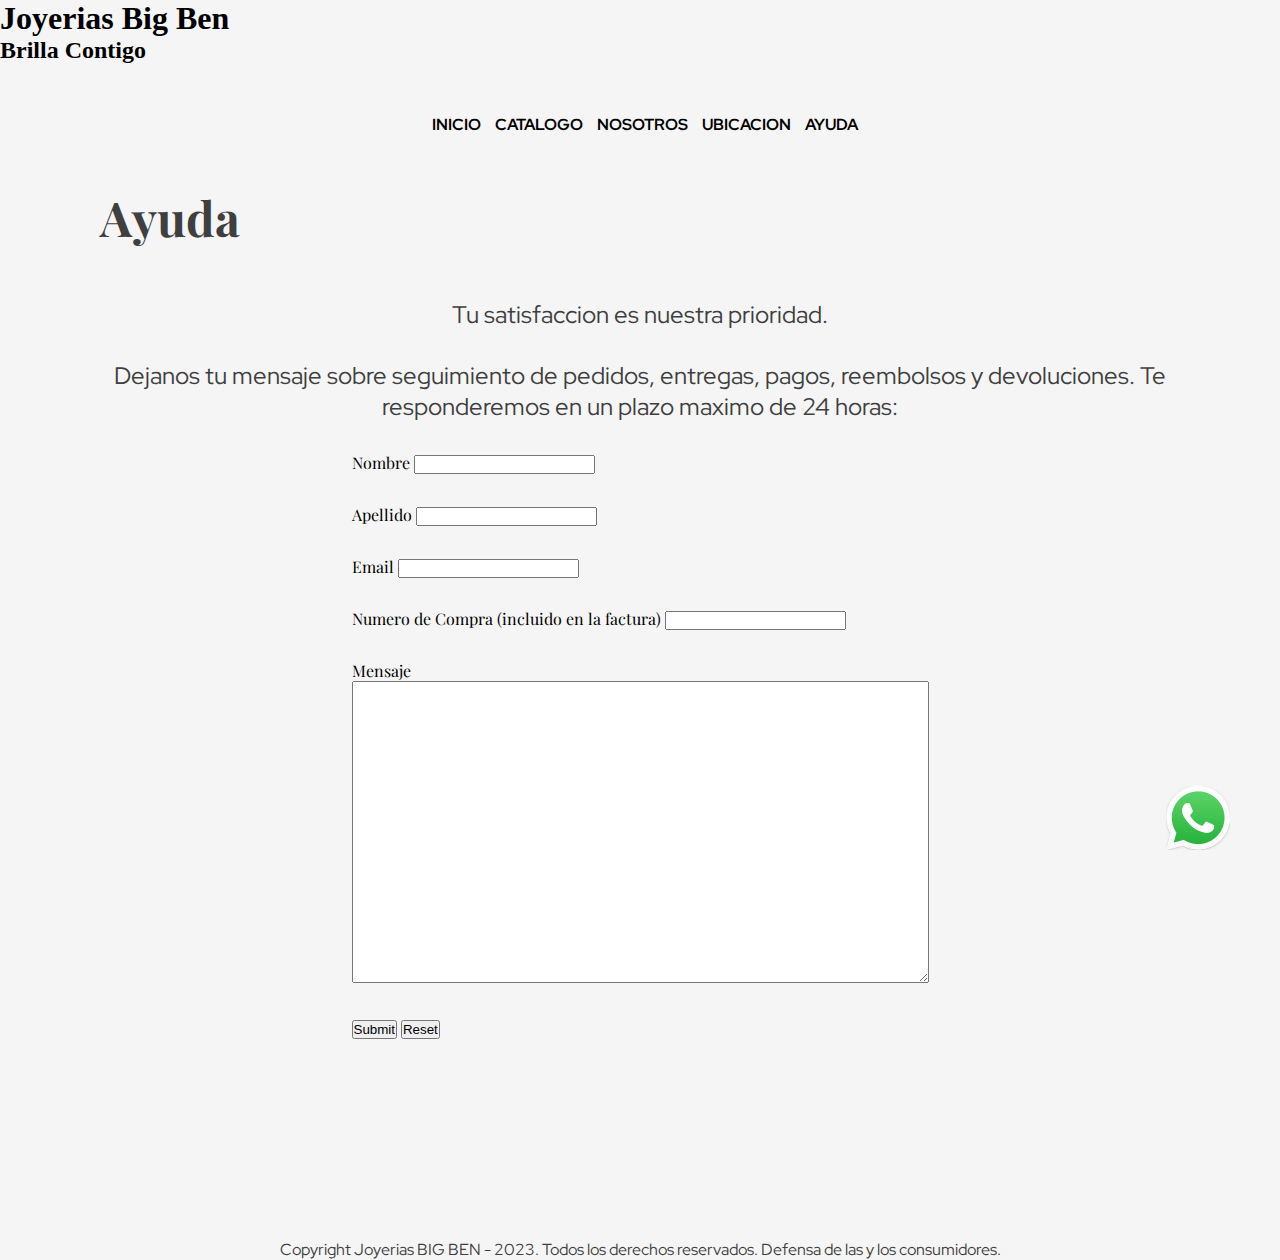
==== html/ayuda.html @ c4d8b32a "preentrega-1" ====
<!DOCTYPE html>
<html lang="en">

<head>
    <meta charset="UTF-8">
    <meta name="viewport" content="width=device-width, initial-scale=1.0">
    <title>Joyerias Big Ben</title>
    <link rel="stylesheet" href="../css/estilo.css">
    <link rel="shortcut icon" href="../resources/favicon.png" type="image/x-icon">
    <link rel="preconnect" href="https://fonts.googleapis.com">
    <link rel="preconnect" href="https://fonts.gstatic.com" crossorigin>
    <link
        href="https://fonts.googleapis.com/css2?family=Playfair+Display:wght@600&family=Red+Hat+Display:ital,wght@1,300&display=swap"
        rel="stylesheet">
</head>

<body>
    <main>
        <!----------------------------------------------------TITULO Y MENU----------------------------------------------------->
        <header>
            <h1>Joyerias Big Ben</h1>
            <h2>Brilla Contigo</h2>
            <nav class="navegador">
                <ul>
                    <li><a href="../index.html">Inicio</a></li>
                    <li><a href="catalogo.html">Catalogo</a></li>
                    <li><a href="nosotros.html">Nosotros</a></li>
                    <li><a href="ubicacion.html">Ubicacion</a></li>
                    <li><a href="ayuda.html">Ayuda</a></li>
                </ul>
            </nav>
        </header>
        <!-------------------------------------------------------CONTENIDO------------------------------------------------------->
        <h3>Ayuda</h3>
        <p class="descripcionAyuda">Tu satisfaccion es nuestra prioridad.</p>
        <p class="descripcionAyuda">Dejanos tu mensaje sobre seguimiento de pedidos, entregas, pagos, reembolsos y
            devoluciones.
            Te responderemos en un plazo maximo de 24 horas:</p>
        </div>
        <form class="form">
            <div class="formulario">
                <label for="nombre"> Nombre </label>
                <input type="text">
            </div>

            <div class="formulario">
                <label for=""> Apellido </label>
                <input type="text">
            </div>
            <div class="formulario">
                <label for=""> Email </label>
                <input type="email">
            </div>
            <div class="formulario">
                <label for="nombre"> Numero de Compra (incluido en la factura) </label>
                <input type="number">
            </div>
            <div class="formulario">
                <label for="mensaje"> Mensaje </label><br>
                <textarea name="" id="mensaje" cols="70" rows="20"></textarea>
            </div>
            <div class="formulario">

                <input type="submit">
                <input type="reset">
            </div>
        </form>
        <!----------------------------------------------- chat WhatsApp ----------------------------------------------->
<a href="https://web.whatsapp.com/" target="_blank">
    <img class="whatsapp" src="../resources/whatsapp.png" alt="chat whatsapp">
</a>
        <!---------------------------------------------------------FOOTER--------------------------------------------------------->
        <footer>
            <p class="footer">Copyright Joyerias BIG BEN - 2023. Todos los derechos reservados. Defensa de las y los
                consumidores.</p>
        </footer>
    </main>
</body>

</html>
---- css/estilo.css ----
* {
    margin: 0;
    padding: 0;

}

body {
    background-color: whitesmoke;
}

.whatsapp {
    position: fixed;
    right: 50px;
    bottom: 50px;
    size-adjust: 2rem;

}

.cajaPadre {
    width: auto;
    height: 31px;
    margin: auto;
    background-color: rgb(184, 184, 184);
    display: flex;
    justify-content: center;

}

.cajaHijo {
    height: 30px;
    width: 360px;
    flex-direction: row;
    align-self: stretch;

}

.cajaHijo p {
    display: inline;
    text-transform: uppercase;
    align-self: stretch;
}

.margin1 {
    width: 280px;
    margin-left: 18px;
}

/* *******************************************************************************************************/
/* *****************************************************CATALOGO******************************************/
.contenedorProductos {
    width: auto;
    display: grid;
    margin: auto;
    grid-template-columns: repeat(4, 1fr);
    gap: 15rem 2rem;
}

@media (min-width:300px) and (max-width:450px) {
    .contenedorProductos {
        grid-template-columns: repeat(1, 1fr);
    }
}

@media (min-width:451px) and (max-width:800px) {
    .contenedorProductos {
        grid-template-columns: repeat(3, 1fr);
    }
}

.producto {
    display: flex;
    flex-direction: column;
    justify-items: center;
}

.imgproducto {
    width: 256px;
    height: 256px;
    cursor: pointer;
    margin: auto;
}

.textoProducto {

    text-align: center;
}

.boton {
    width: 10rem;
    margin: auto;
    margin-top: 2rem;
    background-color: rgb(182, 182, 182);
    color: black;
    border-radius: 1rem;
    font-family: 'Red Hat Display', sans-serif;
    text-transform: uppercase;
}

.boton:hover {
    background-color: rgba(199, 255, 116, 0.76);
    cursor: pointer;
}

.divisor2 {
    margin: 15rem;
    border: none;

}

/* ***************************************************************************************************************** */
/* *****************************************************UBICACION************************************************* */
.map {
    margin-left: 350px;
}

.descripcionMap {
    text-align: center;
    font-size: 1.5rem;
}

/* ************************************************************************************************************** */
/* ***************************************************NOSOTROS*************************************************** */

.contenedorNosotros {
    width: auto;
    height: 600px;
    display: grid;
    grid-template-areas:
        "nosotros espacio empleo"
        "objetivo espacio form"
    ;
}

.nosotros {
    grid-area: nosotros;
}

.objetivo {
    grid-area: objetivo;
}

.empleo {
    grid-area: empleo;
}

.form {
    grid-area: form;
    justify-self: center;
}

.space {
    grid-area: espacio;
    width: 50px;
}

.social {
    text-align: center;
}

.redesSociales {
    display: flex;
    justify-content: center;
}

/* *************************************************************************************************************** */
/* *****************************************************AYUDA***************************************************** */

.descripcionAyuda {
    text-align: center;
    font-size: 1.5rem;
    margin: 30px;
}

.form {
    font-family: 'Playfair Display', serif;
}

.formulario {
    display: block;
    margin-bottom: 30px;
}

/* ************************************************************************************************************** */
/* ****************************************************INDEX**************************************************** */

.videoIndex {
    margin-left: 650px;
}

.padreInfo {
    display: grid;
    grid-template-columns: repeat(2, 1fr);
    justify-items: center;
    margin-bottom: 5rem;
}

.info {
    text-align: center;
}

.padreInfo2 {
    display: flex;
    flex-direction: column;

}

.textoInfo {
    text-align: center;
}

.contenedorProductosIndex {
    background-color: whitesmoke;
    width: auto;
    height: 800px;
    display: grid;
    grid-template-columns: 50% 50%;
    margin: auto;
    gap: 50px 50px;
    justify-items: center;
    align-items: center;

}

.divisor {
    width: auto;
    height: 1px;
    background-color: rgb(179, 179, 179);
    margin-bottom: 80px;
}

/* ****************************************************************************************************************** */
/* ***********************************************DISEÑO DE TEXTO Y MENU********************************************** */
.padreTitulo {
    display: grid;
    grid-template-rows: repeat(2, 1fr);
    margin: auto;
    width: auto;
}

.cajaTitulo {
    display: flex;
    flex-direction: column;
    justify-items: center;
    align-items: center;
    text-align: center;
}

.titulo {
    font-family: 'Playfair Display', serif;
    font-size: 5rem;
    text-align: center;
    color: rgb(63, 63, 63);
    margin: auto;

}

.subTitulo {
    font-family: 'Red Hat Display', sans-serif;
    font-size: 1.5rem;
    text-align: center;
    color: rgb(63, 63, 63);
    margin: auto;

}

/* ****************************************************************************REPARAR**************************************************************************** */
@media (min-width:300px) and (max-width:450px) {
    .titulo {
        font-size: 2.5rem;
    }

    .subTitulo {
        font-size: 1rem;
    }
}

@media (width:451px) and (max-width:800px) {
    .titulo {
        font-size: 5rem;
        justify-self: center;
    }

    .subTitulo {
        font-size: 2rem;

    }
}

h3 {
    font-family: 'Playfair Display', serif;
    font-size: 3rem;
    text-align: left;
    color: rgb(63, 63, 63);
    margin: 50px 100px;
}

h5 {
    font-family: 'Red Hat Display', sans-serif;
    font-size: 1.5rem;
    text-align: left;
    color: rgb(63, 63, 63);
    margin-left: 20px;
    margin-bottom: 40px;
}

p {
    font-family: 'Red Hat Display', sans-serif;
    font-size: 1.2rem;
    text-align: left;
    color: rgb(63, 63, 63);
}

.navegador {
    display: flex;
    flex-direction: row;
    justify-content: center;
    align-items: center;
    margin: 50px 0;
}

.navegador ul {
    padding: 0%;
}

li {
    list-style: none;
    text-transform: uppercase;
    font-weight: bold;
    display: inline-block;
    margin-left: 10px;
    font-family: 'Red Hat Display', sans-serif;
}

a {
    text-decoration: none;
    color: black;
}

h4 {
    font-family: 'Playfair Display', serif;
    font-size: 3rem;
    text-align: left;
    color: rgb(63, 63, 63);
    text-align: center;
}

.shines {
    font-family: 'Playfair Display', serif;
    font-size: 5rem;
    text-align: center;
    color: rgb(63, 63, 63);
    margin: 2px auto;
}

.footer {
    text-align: center;
    font-size: 1rem;
    margin-top: 200px;
}

.redes {
    margin-left: 30px;
}
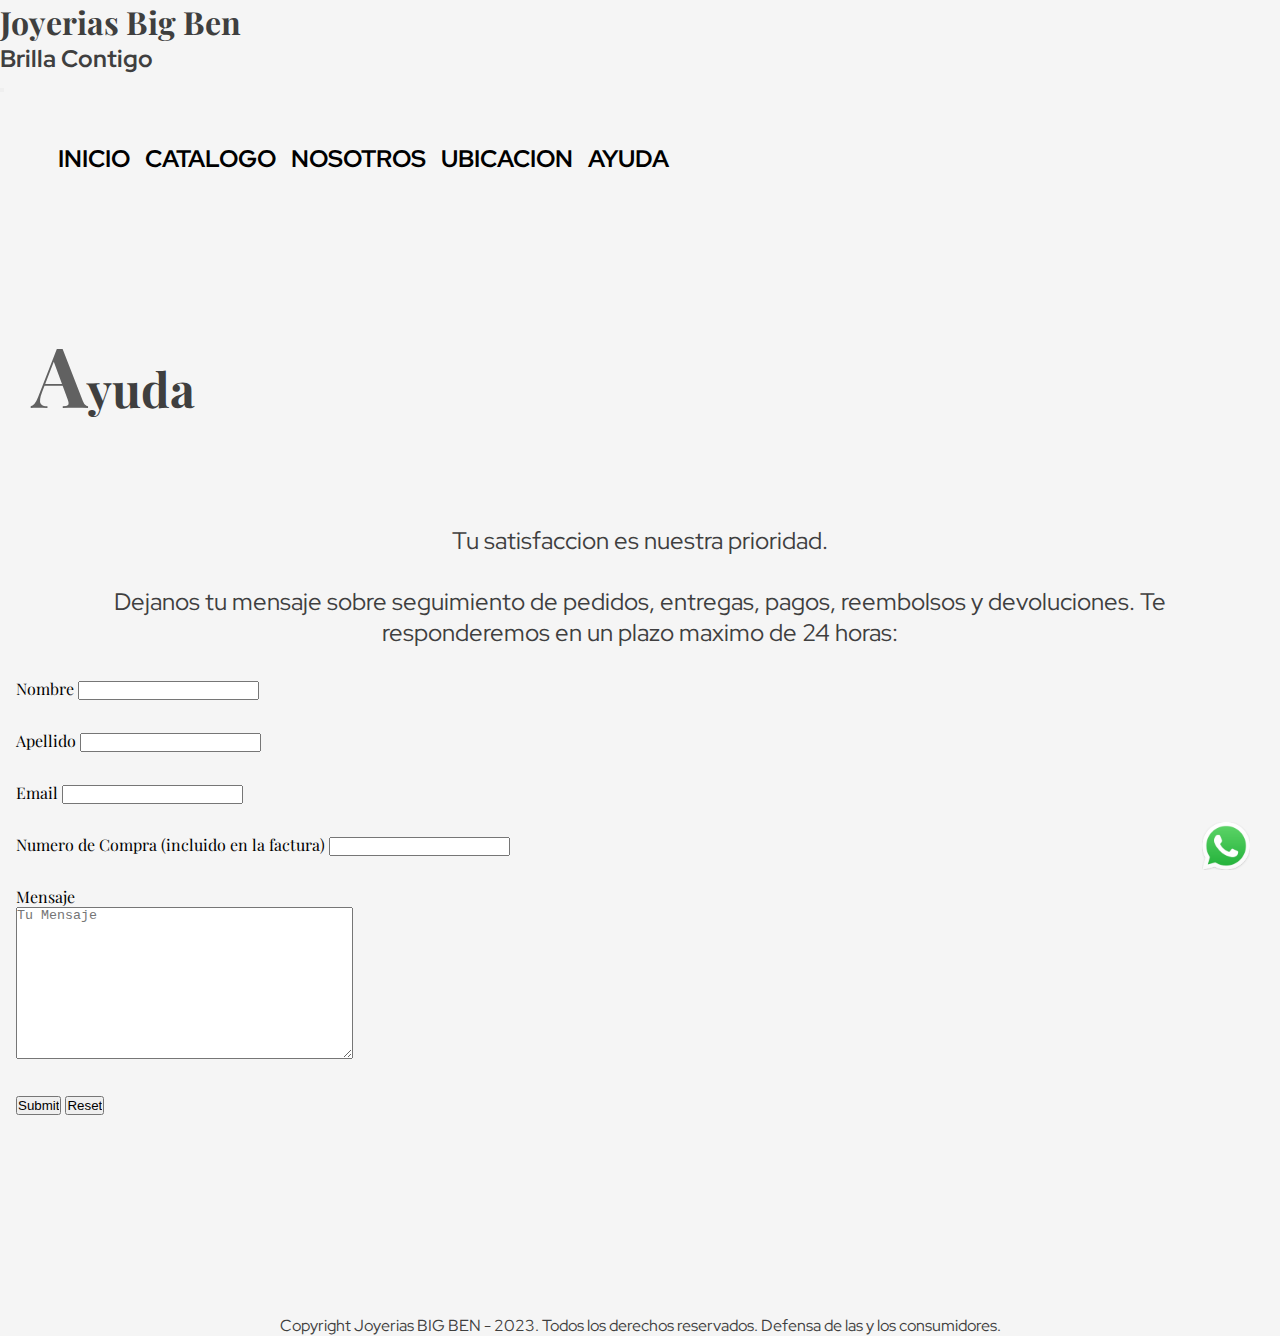
==== commit f0b41a86: "cambios responsive y diseño de textos" ====
--- a/html/ayuda.html
+++ b/html/ayuda.html
@@ -2,79 +2,106 @@
 <html lang="en">
 
 <head>
-    <meta charset="UTF-8">
-    <meta name="viewport" content="width=device-width, initial-scale=1.0">
-    <title>Joyerias Big Ben</title>
-    <link rel="stylesheet" href="../css/estilo.css">
-    <link rel="shortcut icon" href="../resources/favicon.png" type="image/x-icon">
-    <link rel="preconnect" href="https://fonts.googleapis.com">
-    <link rel="preconnect" href="https://fonts.gstatic.com" crossorigin>
-    <link
-        href="https://fonts.googleapis.com/css2?family=Playfair+Display:wght@600&family=Red+Hat+Display:ital,wght@1,300&display=swap"
-        rel="stylesheet">
+  <meta charset="UTF-8">
+  <meta name="viewport" content="width=device-width, initial-scale=1.0">
+  <title>Joyerias Big Ben</title>
+  <link href="https://cdn.jsdelivr.net/npm/bootstrap@5.3.1/dist/css/bootstrap.min.css" rel="stylesheet"
+    integrity="sha384-4bw+/aepP/YC94hEpVNVgiZdgIC5+VKNBQNGCHeKRQN+PtmoHDEXuppvnDJzQIu9" crossorigin="anonymous">
+  <link rel="stylesheet" href="../css/estilo.css">
+  <link rel="shortcut icon" href="../resources/favicon.png" type="image/x-icon">
+  <link rel="preconnect" href="https://fonts.googleapis.com">
+  <link rel="preconnect" href="https://fonts.gstatic.com" crossorigin>
+  <link
+    href="https://fonts.googleapis.com/css2?family=Playfair+Display:wght@600&family=Red+Hat+Display:ital,wght@1,300&display=swap"
+    rel="stylesheet">
 </head>
 
 <body>
-    <main>
-        <!----------------------------------------------------TITULO Y MENU----------------------------------------------------->
-        <header>
+  <main>
+    <!----------------------------------------------------TITULO Y MENU----------------------------------------------------->
+    <header>
+      <nav class="navbar navbar-expand-lg">
+        <div class="container-fluid">
+          <a class="navbar-brand" href="#">
             <h1>Joyerias Big Ben</h1>
             <h2>Brilla Contigo</h2>
-            <nav class="navegador">
-                <ul>
-                    <li><a href="../index.html">Inicio</a></li>
-                    <li><a href="catalogo.html">Catalogo</a></li>
-                    <li><a href="nosotros.html">Nosotros</a></li>
-                    <li><a href="ubicacion.html">Ubicacion</a></li>
-                    <li><a href="ayuda.html">Ayuda</a></li>
-                </ul>
-            </nav>
-        </header>
-        <!-------------------------------------------------------CONTENIDO------------------------------------------------------->
-        <h3>Ayuda</h3>
-        <p class="descripcionAyuda">Tu satisfaccion es nuestra prioridad.</p>
-        <p class="descripcionAyuda">Dejanos tu mensaje sobre seguimiento de pedidos, entregas, pagos, reembolsos y
-            devoluciones.
-            Te responderemos en un plazo maximo de 24 horas:</p>
+          </a>
+          <button class="navbar-toggler" type="button" data-bs-toggle="collapse" data-bs-target="#navbarNav"
+            aria-controls="navbarNav" aria-expanded="false" aria-label="Toggle navigation">
+            <span class="navbar-toggler-icon"></span>
+          </button>
+          <div class="collapse navbar-collapse" id="navbarNav">
+            <ul class="navbar-nav mx-auto navegador">
+              <li class="nav-item">
+                <a class="nav-link" aria-current="page" href="../index.html">Inicio</a>
+              </li>
+              <li class="nav-item">
+                <a class="nav-link" href="catalogo.html">Catalogo</a>
+              </li>
+              <li class="nav-item">
+                <a class="nav-link" href="nosotros.html">Nosotros</a>
+              </li>
+              <li class="nav-item">
+                <a class="nav-link" href="ubicacion.html">Ubicacion</a>
+              </li>
+              <li class="nav-item">
+                <a class="nav-link" href="ayuda.html">Ayuda</a>
+              </li>
+            </ul>
+          </div>
         </div>
-        <form class="form">
-            <div class="formulario">
-                <label for="nombre"> Nombre </label>
-                <input type="text">
-            </div>
+      </nav>
+    </header>
+    <aside class="divisor1"></aside>
+    <!-------------------------------------------------------CONTENIDO------------------------------------------------------->
+    <h3 class="secciones">Ayuda</h3>
+    <aside class="divisor1"></aside>
+    <p class="descripcionAyuda">Tu satisfaccion es nuestra prioridad.</p>
+    <p class="descripcionAyuda">Dejanos tu mensaje sobre seguimiento de pedidos, entregas, pagos, reembolsos y
+      devoluciones.
+      Te responderemos en un plazo maximo de 24 horas:</p>
+    </div>
+    <form class="form">
+      <div class="formulario">
+        <label for="nombre"> Nombre </label>
+        <input type="text">
+      </div>
 
-            <div class="formulario">
-                <label for=""> Apellido </label>
-                <input type="text">
-            </div>
-            <div class="formulario">
-                <label for=""> Email </label>
-                <input type="email">
-            </div>
-            <div class="formulario">
-                <label for="nombre"> Numero de Compra (incluido en la factura) </label>
-                <input type="number">
-            </div>
-            <div class="formulario">
-                <label for="mensaje"> Mensaje </label><br>
-                <textarea name="" id="mensaje" cols="70" rows="20"></textarea>
-            </div>
-            <div class="formulario">
+      <div class="formulario">
+        <label for=""> Apellido </label>
+        <input type="text">
+      </div>
+      <div class="formulario">
+        <label for=""> Email </label>
+        <input type="email">
+      </div>
+      <div class="formulario">
+        <label for="nombre"> Numero de Compra (incluido en la factura) </label>
+        <input type="number">
+      </div>
+      <div class="formulario">
+        <label for="mensaje"> Mensaje </label><br>
+        <textarea class="textArea" placeholder="Tu Mensaje" id="mensaje" cols="40" rows="10"></textarea>
+      </div>
+      <div class="formulario">
 
-                <input type="submit">
-                <input type="reset">
-            </div>
-        </form>
-        <!----------------------------------------------- chat WhatsApp ----------------------------------------------->
-<a href="https://web.whatsapp.com/" target="_blank">
-    <img class="whatsapp" src="../resources/whatsapp.png" alt="chat whatsapp">
-</a>
-        <!---------------------------------------------------------FOOTER--------------------------------------------------------->
-        <footer>
-            <p class="footer">Copyright Joyerias BIG BEN - 2023. Todos los derechos reservados. Defensa de las y los
-                consumidores.</p>
-        </footer>
-    </main>
+        <input type="submit">
+        <input type="reset">
+      </div>
+    </form>
+    <!----------------------------------------------- chat WhatsApp ----------------------------------------------->
+    <a href="https://web.whatsapp.com/" target="_blank">
+      <img class="whatsapp" src="../resources/whatsapp.png" alt="chat whatsapp">
+    </a>
+    <!---------------------------------------------------------FOOTER--------------------------------------------------------->
+    <footer>
+      <p class="footer">Copyright Joyerias BIG BEN - 2023. Todos los derechos reservados. Defensa de las y los
+        consumidores.</p>
+    </footer>
+  </main>
+  <script src="https://cdn.jsdelivr.net/npm/bootstrap@5.3.1/dist/js/bootstrap.bundle.min.js"
+    integrity="sha384-HwwvtgBNo3bZJJLYd8oVXjrBZt8cqVSpeBNS5n7C8IVInixGAoxmnlMuBnhbgrkm"
+    crossorigin="anonymous"></script>
 </body>
 
 </html>--- a/css/estilo.css
+++ b/css/estilo.css
@@ -1,19 +1,21 @@
 * {
     margin: 0;
     padding: 0;
+    box-sizing: border-box;
 
 }
 
 body {
     background-color: whitesmoke;
+    font-family: 'Red Hat Display', sans-serif;
 }
 
 .whatsapp {
     position: fixed;
-    right: 50px;
-    bottom: 50px;
-    size-adjust: 2rem;
-
+    right: 30px;
+    bottom: 30px;
+    width: 3rem;
+    height: 3rem;
 }
 
 .cajaPadre {
@@ -45,6 +47,32 @@
     margin-left: 18px;
 }
 
+header {
+    background-color: whitesmoke;
+}
+
+.textoColeccion {
+    text-align: center;
+    font-size: 1.8rem;
+    margin: auto;
+}
+
+@media(min-width:200px) and (max-width:450px) {
+    .textoColeccion {
+        font-size: 1.3rem;
+        text-align: center;
+        margin: auto;
+    }
+}
+
+@media(min-width:450px) and (max-width:750px) {
+    .textoColeccion {
+        font-size: 1.5rem;
+        text-align: center;
+        margin: auto;
+    }
+}
+
 /* *******************************************************************************************************/
 /* *****************************************************CATALOGO******************************************/
 .contenedorProductos {
@@ -55,17 +83,24 @@
     gap: 15rem 2rem;
 }
 
-@media (min-width:300px) and (max-width:450px) {
+@media (min-width:200px) and (max-width:450px) {
     .contenedorProductos {
         grid-template-columns: repeat(1, 1fr);
     }
 }
 
-@media (min-width:451px) and (max-width:800px) {
+@media (min-width:451px) and (max-width:750px) {
+    .contenedorProductos {
+        grid-template-columns: repeat(2, 1fr);
+    }
+}
+
+@media (min-width:751px) and (max-width:950px) {
     .contenedorProductos {
         grid-template-columns: repeat(3, 1fr);
     }
 }
+
 
 .producto {
     display: flex;
@@ -80,6 +115,13 @@
     margin: auto;
 }
 
+@media(min-width:450px) and (max-width:950px) {
+    .imgproducto {
+        width: 200px;
+        height: 200px;
+    }
+}
+
 .textoProducto {
 
     text-align: center;
@@ -109,10 +151,6 @@
 
 /* ***************************************************************************************************************** */
 /* *****************************************************UBICACION************************************************* */
-.map {
-    margin-left: 350px;
-}
-
 .descripcionMap {
     text-align: center;
     font-size: 1.5rem;
@@ -120,32 +158,12 @@
 
 /* ************************************************************************************************************** */
 /* ***************************************************NOSOTROS*************************************************** */
-
 .contenedorNosotros {
-    width: auto;
-    height: 600px;
-    display: grid;
-    grid-template-areas:
-        "nosotros espacio empleo"
-        "objetivo espacio form"
-    ;
-}
-
-.nosotros {
-    grid-area: nosotros;
-}
-
-.objetivo {
-    grid-area: objetivo;
-}
-
-.empleo {
-    grid-area: empleo;
-}
-
-.form {
-    grid-area: form;
-    justify-self: center;
+    display: flex;
+    flex-direction: column;
+    row-gap: 20px;
+    margin-left: 1rem;
+    margin-right: 1rem;
 }
 
 .space {
@@ -173,6 +191,15 @@
 
 .form {
     font-family: 'Playfair Display', serif;
+    size: 3rem;
+    margin-left: 1rem;
+    margin-right: 1rem;
+}
+
+@media (min-width:200px) and (max-width:750px) {
+    .textArea {
+        width: 100%;
+    }
 }
 
 .formulario {
@@ -183,9 +210,6 @@
 /* ************************************************************************************************************** */
 /* ****************************************************INDEX**************************************************** */
 
-.videoIndex {
-    margin-left: 650px;
-}
 
 .padreInfo {
     display: grid;
@@ -209,89 +233,70 @@
 }
 
 .contenedorProductosIndex {
-    background-color: whitesmoke;
     width: auto;
-    height: 800px;
     display: grid;
-    grid-template-columns: 50% 50%;
-    margin: auto;
-    gap: 50px 50px;
-    justify-items: center;
-    align-items: center;
-
+    margin: auto;
+    grid-template-columns: repeat(2, 1fr);
+    gap: 15rem 2rem;
+}
+
+@media (min-width:200px) and (max-width:450px) {
+    .contenedorProductosIndex {
+        grid-template-columns: repeat(1, 1fr);
+    }
 }
 
 .divisor {
-    width: auto;
+    width: 100%;
     height: 1px;
     background-color: rgb(179, 179, 179);
-    margin-bottom: 80px;
-}
+    margin-bottom: 8rem;
+    margin-top: 6rem;
+}
+.divisor1{
+    width: 100%;
+    margin-bottom: 6rem;
+    margin-top: 6rem;
+}
+
 
 /* ****************************************************************************************************************** */
 /* ***********************************************DISEÑO DE TEXTO Y MENU********************************************** */
-.padreTitulo {
-    display: grid;
-    grid-template-rows: repeat(2, 1fr);
-    margin: auto;
-    width: auto;
-}
-
-.cajaTitulo {
-    display: flex;
-    flex-direction: column;
-    justify-items: center;
-    align-items: center;
-    text-align: center;
-}
-
-.titulo {
-    font-family: 'Playfair Display', serif;
-    font-size: 5rem;
-    text-align: center;
-    color: rgb(63, 63, 63);
-    margin: auto;
-
-}
-
-.subTitulo {
-    font-family: 'Red Hat Display', sans-serif;
-    font-size: 1.5rem;
-    text-align: center;
+
+h1 {
+    font-family: 'Playfair Display', serif;
+    color: rgb(63, 63, 63);
+    margin: auto;
+
+}
+
+h2 {
+    font-family: 'Red Hat Display', sans-serif;
     color: rgb(63, 63, 63);
     margin: auto;
 
 }
 
 /* ****************************************************************************REPARAR**************************************************************************** */
-@media (min-width:300px) and (max-width:450px) {
-    .titulo {
-        font-size: 2.5rem;
-    }
-
-    .subTitulo {
-        font-size: 1rem;
-    }
-}
-
-@media (width:451px) and (max-width:800px) {
-    .titulo {
-        font-size: 5rem;
-        justify-self: center;
-    }
-
-    .subTitulo {
-        font-size: 2rem;
-
-    }
-}
 
 h3 {
     font-family: 'Playfair Display', serif;
     font-size: 3rem;
     text-align: left;
     color: rgb(63, 63, 63);
-    margin: 50px 100px;
+    padding-left: 2rem;
+    margin-bottom: 3rem;
+
+}
+.secciones::first-letter{
+    color: rgb(97, 97, 97);
+    font-size: 5.2rem;
+}
+
+h4 {
+    font-family: 'Playfair Display', serif;
+    font-size: 3rem;
+    text-align: center;
 }
 
 h5 {
@@ -299,8 +304,6 @@
     font-size: 1.5rem;
     text-align: left;
     color: rgb(63, 63, 63);
-    margin-left: 20px;
-    margin-bottom: 40px;
 }
 
 p {
@@ -311,15 +314,12 @@
 }
 
 .navegador {
-    display: flex;
-    flex-direction: row;
-    justify-content: center;
-    align-items: center;
-    margin: 50px 0;
-}
-
-.navegador ul {
-    padding: 0%;
+    font-size: 1.5rem;
+    padding: 3rem;
+}
+
+.navegador li a:hover {
+    text-decoration: underline;
 }
 
 li {
@@ -336,12 +336,18 @@
     color: black;
 }
 
-h4 {
-    font-family: 'Playfair Display', serif;
-    font-size: 3rem;
-    text-align: left;
-    color: rgb(63, 63, 63);
-    text-align: center;
+.nuevaColeccion {
+    margin: auto;
+    display: grid;
+    grid-template-columns: 1fr 1fr;
+}
+
+@media (max-width:990px) {
+    .nuevaColeccion {
+        display: grid;
+        grid-template-columns: 1fr;
+        grid-template-rows: 1fr 1fr;
+    }
 }
 
 .shines {
@@ -349,7 +355,9 @@
     font-size: 5rem;
     text-align: center;
     color: rgb(63, 63, 63);
-    margin: 2px auto;
+    height: auto;
+    line-height: auto;
+    margin: auto;
 }
 
 .footer {
@@ -360,4 +368,4 @@
 
 .redes {
     margin-left: 30px;
-}+}
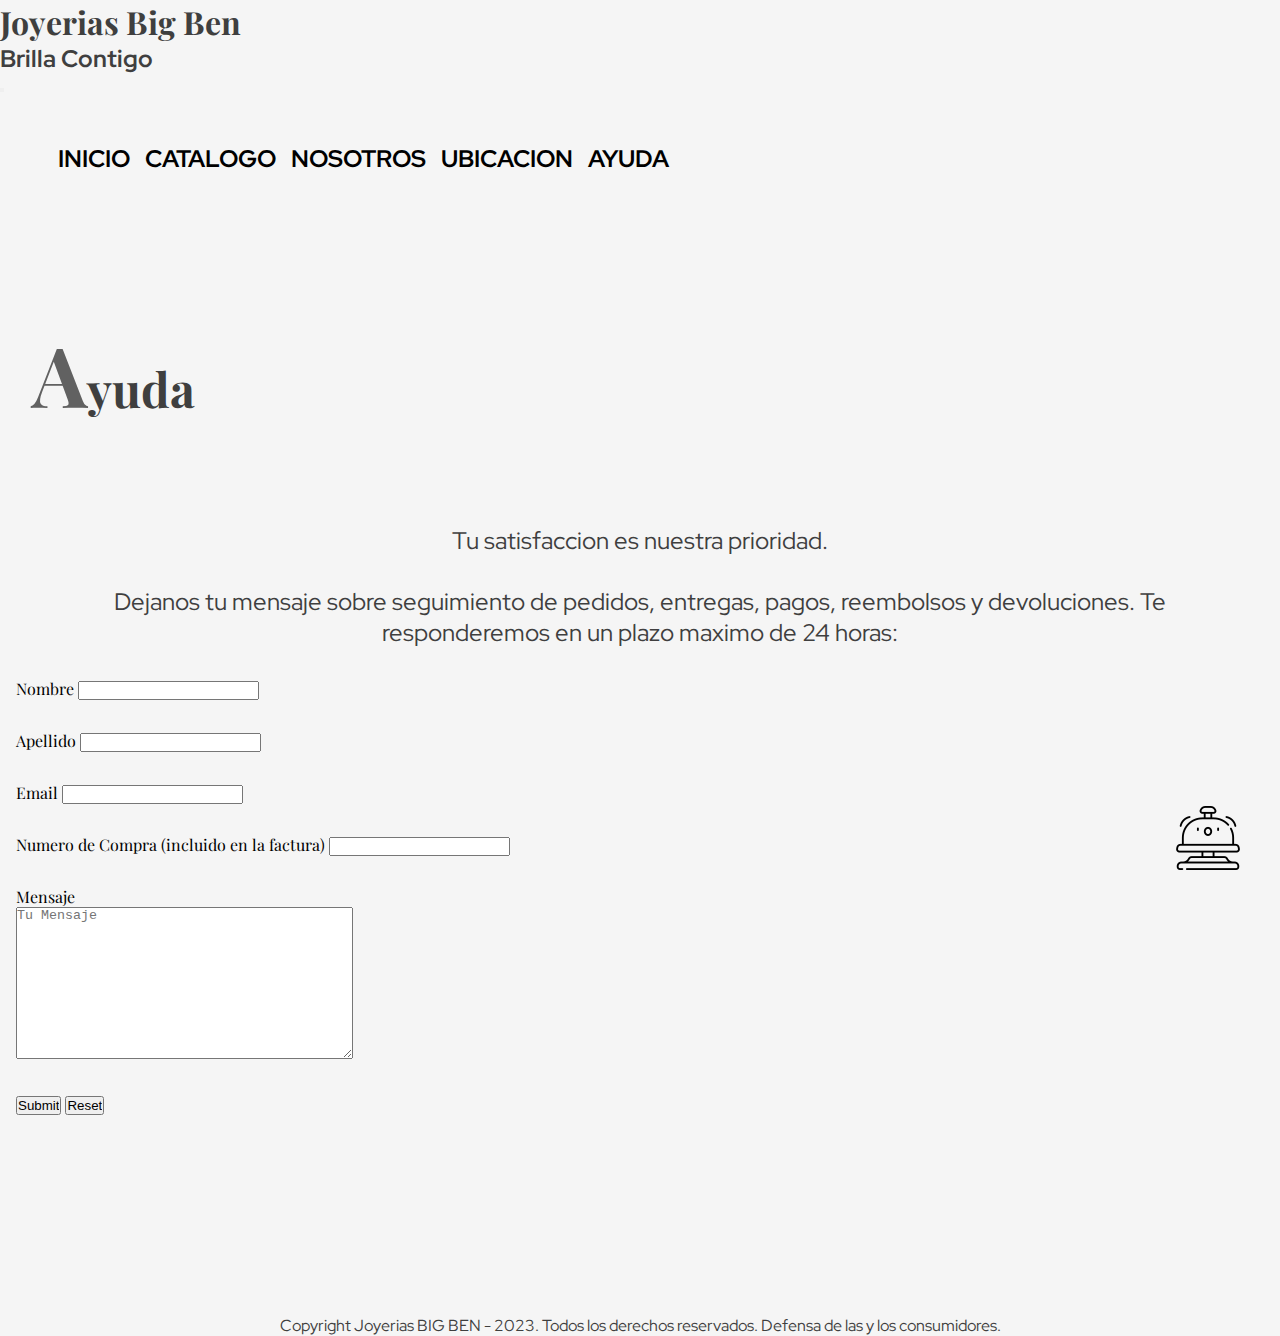
==== commit 80484fcc: "integracion de sass" ====
--- a/html/ayuda.html
+++ b/html/ayuda.html
@@ -52,47 +52,55 @@
         </div>
       </nav>
     </header>
-    <aside class="divisor1"></aside>
-    <!-------------------------------------------------------CONTENIDO------------------------------------------------------->
-    <h3 class="secciones">Ayuda</h3>
-    <aside class="divisor1"></aside>
-    <p class="descripcionAyuda">Tu satisfaccion es nuestra prioridad.</p>
-    <p class="descripcionAyuda">Dejanos tu mensaje sobre seguimiento de pedidos, entregas, pagos, reembolsos y
-      devoluciones.
-      Te responderemos en un plazo maximo de 24 horas:</p>
+<!--------------------------------------------------- ENCABEZADO --------------------------------------------------->
+
+    <div class="encabezado">
+      <aside class="divisor1"></aside>
+      <h3 class="secciones">Ayuda</h3>
+      <aside class="divisor1"></aside>
     </div>
-    <form class="form">
-      <div class="formulario">
-        <label for="nombre"> Nombre </label>
-        <input type="text">
-      </div>
+<!-------------------------------------------------------CONTENIDO------------------------------------------------------->
 
-      <div class="formulario">
-        <label for=""> Apellido </label>
-        <input type="text">
-      </div>
-      <div class="formulario">
-        <label for=""> Email </label>
-        <input type="email">
-      </div>
-      <div class="formulario">
-        <label for="nombre"> Numero de Compra (incluido en la factura) </label>
-        <input type="number">
-      </div>
-      <div class="formulario">
-        <label for="mensaje"> Mensaje </label><br>
-        <textarea class="textArea" placeholder="Tu Mensaje" id="mensaje" cols="40" rows="10"></textarea>
-      </div>
-      <div class="formulario">
+    <div class="formAyuda">
+      <p class="descripcionAyuda">Tu satisfaccion es nuestra prioridad.</p>
+      <p class="descripcionAyuda">Dejanos tu mensaje sobre seguimiento de pedidos, entregas, pagos, reembolsos y
+        devoluciones.
+        Te responderemos en un plazo maximo de 24 horas:</p>
+      <form class="form">
+        <div class="formulario">
+          <label for="nombre"> Nombre </label>
+          <input type="text">
+        </div>
 
-        <input type="submit">
-        <input type="reset">
-      </div>
-    </form>
-    <!----------------------------------------------- chat WhatsApp ----------------------------------------------->
-    <a href="https://web.whatsapp.com/" target="_blank">
-      <img class="whatsapp" src="../resources/whatsapp.png" alt="chat whatsapp">
-    </a>
+        <div class="formulario">
+          <label for=""> Apellido </label>
+          <input type="text">
+        </div>
+        <div class="formulario">
+          <label for=""> Email </label>
+          <input type="email">
+        </div>
+        <div class="formulario">
+          <label for="nombre"> Numero de Compra (incluido en la factura) </label>
+          <input type="number">
+        </div>
+        <div class="formulario">
+          <label for="mensaje"> Mensaje </label><br>
+          <textarea class="textArea" placeholder="Tu Mensaje" id="mensaje" cols="40" rows="10"></textarea>
+        </div>
+        <div class="formulario">
+
+          <input type="submit">
+          <input type="reset">
+        </div>
+      </form>
+    </div>
+    <!----------------------------------------------- WhatsApp ----------------------------------------------->
+    <div class="botonWhatsapp">
+      <a href="https://web.whatsapp.com/" target="_blank">
+        <img class="whatsapp" src="../resources/whatsapp.png" alt="chat whatsapp">
+      </a>
+    </div>
     <!---------------------------------------------------------FOOTER--------------------------------------------------------->
     <footer>
       <p class="footer">Copyright Joyerias BIG BEN - 2023. Todos los derechos reservados. Defensa de las y los
--- a/css/estilo.css
+++ b/css/estilo.css
@@ -1,371 +1,361 @@
+/* **************************************** NORMAS GENERALES Y ENCABEZADO **************************************** */
 * {
-    margin: 0;
-    padding: 0;
-    box-sizing: border-box;
-
+  margin: 0;
+  padding: 0;
+  box-sizing: border-box;
 }
 
 body {
-    background-color: whitesmoke;
-    font-family: 'Red Hat Display', sans-serif;
-}
-
-.whatsapp {
-    position: fixed;
-    right: 30px;
-    bottom: 30px;
-    width: 3rem;
-    height: 3rem;
-}
-
-.cajaPadre {
-    width: auto;
-    height: 31px;
+  background-color: whitesmoke;
+  font-family: "Red Hat Display", sans-serif;
+}
+
+.encabezado {
+  margin: 0%;
+}
+.encabezado .secciones {
+  font-family: "Playfair Display", serif;
+  font-size: 3rem;
+  text-align: left;
+  color: rgb(63, 63, 63);
+  padding-left: 2rem;
+  margin-bottom: 3rem;
+}
+.encabezado .divisor1 {
+  width: 100%;
+  margin-bottom: 6rem;
+  margin-top: 6rem;
+}
+.encabezado .secciones::first-letter {
+  color: rgb(97, 97, 97);
+  font-size: 5.2rem;
+}
+
+h1 {
+  font-family: "Playfair Display", serif;
+  color: rgb(63, 63, 63);
+  margin: auto;
+}
+
+h2 {
+  font-family: "Red Hat Display", sans-serif;
+  color: rgb(63, 63, 63);
+  margin: auto;
+}
+
+h4 {
+  font-family: "Playfair Display", serif;
+  font-size: 3rem;
+  text-align: center;
+}
+
+h5 {
+  font-family: "Red Hat Display", sans-serif;
+  font-size: 1.5rem;
+  text-align: left;
+  color: rgb(63, 63, 63);
+}
+
+p {
+  font-family: "Red Hat Display", sans-serif;
+  font-size: 1.2rem;
+  text-align: left;
+  color: rgb(63, 63, 63);
+}
+
+.footer {
+  text-align: center;
+  font-size: 1rem;
+  margin-top: 200px;
+}
+
+.botonWhatsapp {
+  margin: 0%;
+}
+.botonWhatsapp .whatsapp {
+  position: fixed;
+  right: 40px;
+  bottom: 30px;
+  width: 4rem;
+  height: 4rem;
+}
+
+/* ********************************************* HEADER ********************************************* */
+header {
+  background-color: whitesmoke;
+}
+header .navegador {
+  font-size: 1.5rem;
+  padding: 3rem;
+}
+header .navegador li a:hover {
+  text-decoration: underline;
+}
+header li {
+  list-style: none;
+  text-transform: uppercase;
+  font-weight: bold;
+  display: inline-block;
+  margin-left: 10px;
+  font-family: "Red Hat Display", sans-serif;
+}
+header a {
+  text-decoration: none;
+  color: black;
+}
+
+/* **************************************************** INDEX **************************************************** */
+.nuevaColeccion {
+  margin: auto;
+  display: grid;
+  grid-template-columns: 1fr 1fr;
+}
+.nuevaColeccion .shines {
+  font-family: "Playfair Display", serif;
+  font-size: 5rem;
+  text-align: center;
+  color: rgb(63, 63, 63);
+  height: auto;
+  line-height: auto;
+  margin: auto;
+}
+
+@media (max-width: 990px) {
+  .nuevaColeccion {
+    display: grid;
+    grid-template-columns: 1fr;
+    grid-template-rows: 1fr 1fr;
+  }
+}
+.divColeccion {
+  margin: 0%;
+}
+.divColeccion .divisor {
+  width: 100%;
+  height: 1px;
+  background-color: rgb(179, 179, 179);
+  margin-bottom: 8rem;
+  margin-top: 6rem;
+}
+.divColeccion .textoColeccion {
+  text-align: center;
+  font-size: 1.8rem;
+  margin: auto;
+}
+
+@media (min-width: 200px) and (max-width: 450px) {
+  .textoColeccion {
+    font-size: 1.3rem;
+    text-align: center;
     margin: auto;
-    background-color: rgb(184, 184, 184);
-    display: flex;
-    justify-content: center;
-
-}
-
-.cajaHijo {
-    height: 30px;
-    width: 360px;
-    flex-direction: row;
-    align-self: stretch;
-
-}
-
-.cajaHijo p {
-    display: inline;
-    text-transform: uppercase;
-    align-self: stretch;
-}
-
-.margin1 {
-    width: 280px;
-    margin-left: 18px;
-}
-
-header {
-    background-color: whitesmoke;
-}
-
-.textoColeccion {
+  }
+}
+@media (min-width: 450px) and (max-width: 750px) {
+  .textoColeccion {
+    font-size: 1.5rem;
     text-align: center;
-    font-size: 1.8rem;
     margin: auto;
-}
-
-@media(min-width:200px) and (max-width:450px) {
-    .textoColeccion {
-        font-size: 1.3rem;
-        text-align: center;
-        margin: auto;
-    }
-}
-
-@media(min-width:450px) and (max-width:750px) {
-    .textoColeccion {
-        font-size: 1.5rem;
-        text-align: center;
-        margin: auto;
-    }
-}
-
-/* *******************************************************************************************************/
-/* *****************************************************CATALOGO******************************************/
-.contenedorProductos {
-    width: auto;
-    display: grid;
-    margin: auto;
-    grid-template-columns: repeat(4, 1fr);
-    gap: 15rem 2rem;
-}
-
-@media (min-width:200px) and (max-width:450px) {
-    .contenedorProductos {
-        grid-template-columns: repeat(1, 1fr);
-    }
-}
-
-@media (min-width:451px) and (max-width:750px) {
-    .contenedorProductos {
-        grid-template-columns: repeat(2, 1fr);
-    }
-}
-
-@media (min-width:751px) and (max-width:950px) {
-    .contenedorProductos {
-        grid-template-columns: repeat(3, 1fr);
-    }
-}
-
-
-.producto {
-    display: flex;
-    flex-direction: column;
-    justify-items: center;
-}
-
-.imgproducto {
+  }
+}
+.masVendido {
+  margin-bottom: 8rem;
+}
+.masVendido .productosMasVendidos {
+  width: auto;
+  display: grid;
+  margin: auto;
+  grid-template-columns: repeat(2, 1fr);
+  gap: 15rem 2rem;
+}
+@media (max-width: 550px) {
+  .masVendido .productosMasVendidos {
+    grid-template-columns: repeat(1, 1fr);
+  }
+}
+.masVendido .productoIndex {
+  display: flex;
+  flex-direction: column;
+  justify-items: center;
+}
+.masVendido .imgProdIndex {
+  width: 300px;
+  height: 300px;
+  cursor: pointer;
+  margin: auto;
+  border-radius: 15%;
+}
+.masVendido .textoProdIndex {
+  text-align: center;
+}
+.masVendido .botonProdIndex {
+  width: 10rem;
+  margin: auto;
+  margin-top: 2rem;
+  background-color: rgb(182, 182, 182);
+  color: black;
+  border-radius: 1rem;
+  font-family: "Red Hat Display", sans-serif;
+  text-transform: uppercase;
+}
+.masVendido .botonProdIndex:hover {
+  background-color: rgb(252, 236, 146);
+  cursor: pointer;
+}
+
+@media (max-width: 750px) {
+  .imgProdIndex {
     width: 256px;
     height: 256px;
-    cursor: pointer;
-    margin: auto;
-}
-
-@media(min-width:450px) and (max-width:950px) {
-    .imgproducto {
-        width: 200px;
-        height: 200px;
-    }
-}
-
-.textoProducto {
-
-    text-align: center;
-}
-
-.boton {
-    width: 10rem;
-    margin: auto;
-    margin-top: 2rem;
-    background-color: rgb(182, 182, 182);
-    color: black;
-    border-radius: 1rem;
-    font-family: 'Red Hat Display', sans-serif;
-    text-transform: uppercase;
-}
-
-.boton:hover {
-    background-color: rgba(199, 255, 116, 0.76);
-    cursor: pointer;
-}
-
-.divisor2 {
-    margin: 15rem;
-    border: none;
-
-}
-
-/* ***************************************************************************************************************** */
-/* *****************************************************UBICACION************************************************* */
-.descripcionMap {
-    text-align: center;
-    font-size: 1.5rem;
-}
-
-/* ************************************************************************************************************** */
-/* ***************************************************NOSOTROS*************************************************** */
+  }
+}
+.infoAdicionalIndex {
+  width: 100%;
+}
+.infoAdicionalIndex .padreInfo {
+  display: grid;
+  grid-template-columns: repeat(2, 1fr);
+  justify-items: center;
+  margin-bottom: 5rem;
+}
+.infoAdicionalIndex .info {
+  text-align: center;
+}
+.infoAdicionalIndex .padreInfo2 {
+  display: flex;
+  flex-direction: column;
+}
+.infoAdicionalIndex .textoInfo {
+  text-align: center;
+}
+
+/* ******************************************************* CATALOGO ******************************************************* */
+.productosCatalogo {
+  width: auto;
+  display: grid;
+  margin: auto;
+  grid-template-columns: repeat(4, 1fr);
+  gap: 15rem 2rem;
+}
+.productosCatalogo .producto {
+  display: flex;
+  flex-direction: column;
+  justify-items: center;
+}
+.productosCatalogo .imgproducto {
+  width: 256px;
+  height: 256px;
+  cursor: pointer;
+  margin: auto;
+  border-radius: 15%;
+}
+.productosCatalogo .textoProducto {
+  text-align: center;
+}
+.productosCatalogo .boton {
+  width: 10rem;
+  margin: auto;
+  margin-top: 2rem;
+  background-color: rgb(182, 182, 182);
+  color: black;
+  border-radius: 1rem;
+  font-family: "Red Hat Display", sans-serif;
+  text-transform: uppercase;
+}
+.productosCatalogo .boton:hover {
+  background-color: rgb(252, 236, 146);
+  cursor: pointer;
+}
+
+@media (min-width: 200px) and (max-width: 450px) {
+  .productosCatalogo {
+    grid-template-columns: repeat(1, 1fr);
+  }
+}
+@media (min-width: 451px) and (max-width: 750px) {
+  .productosCatalogo {
+    grid-template-columns: repeat(2, 1fr);
+  }
+}
+@media (min-width: 751px) and (max-width: 950px) {
+  .productosCatalogo {
+    grid-template-columns: repeat(3, 1fr);
+  }
+}
+@media (min-width: 450px) and (max-width: 950px) {
+  .imgproducto {
+    width: 200px;
+    height: 200px;
+  }
+}
+/* *************************************************** NOSOTROS *************************************************** */
 .contenedorNosotros {
-    display: flex;
-    flex-direction: column;
-    row-gap: 20px;
-    margin-left: 1rem;
-    margin-right: 1rem;
-}
-
-.space {
-    grid-area: espacio;
-    width: 50px;
-}
-
-.social {
-    text-align: center;
-}
-
-.redesSociales {
-    display: flex;
-    justify-content: center;
-}
-
-/* *************************************************************************************************************** */
-/* *****************************************************AYUDA***************************************************** */
-
-.descripcionAyuda {
-    text-align: center;
-    font-size: 1.5rem;
-    margin: 30px;
-}
-
-.form {
-    font-family: 'Playfair Display', serif;
-    size: 3rem;
-    margin-left: 1rem;
-    margin-right: 1rem;
-}
-
-@media (min-width:200px) and (max-width:750px) {
-    .textArea {
-        width: 100%;
-    }
-}
-
-.formulario {
-    display: block;
-    margin-bottom: 30px;
-}
-
-/* ************************************************************************************************************** */
-/* ****************************************************INDEX**************************************************** */
-
-
-.padreInfo {
-    display: grid;
-    grid-template-columns: repeat(2, 1fr);
-    justify-items: center;
-    margin-bottom: 5rem;
-}
-
-.info {
-    text-align: center;
-}
-
-.padreInfo2 {
-    display: flex;
-    flex-direction: column;
-
-}
-
-.textoInfo {
-    text-align: center;
-}
-
-.contenedorProductosIndex {
-    width: auto;
-    display: grid;
-    margin: auto;
-    grid-template-columns: repeat(2, 1fr);
-    gap: 15rem 2rem;
-}
-
-@media (min-width:200px) and (max-width:450px) {
-    .contenedorProductosIndex {
-        grid-template-columns: repeat(1, 1fr);
-    }
-}
-
-.divisor {
+  display: flex;
+  flex-direction: column;
+  row-gap: 20px;
+  margin-left: 1rem;
+  margin-right: 1rem;
+}
+.contenedorNosotros .textoNosotros {
+  margin: 0%;
+}
+.contenedorNosotros .formNosotros {
+  font-family: "Playfair Display", serif;
+  size: 3rem;
+  margin-left: 1rem;
+  margin-right: 1rem;
+}
+.contenedorNosotros .formularioNosotros {
+  display: block;
+  margin-bottom: 30px;
+}
+
+.contenedorRedes {
+  margin: 0;
+}
+.contenedorRedes .social {
+  text-align: center;
+}
+.contenedorRedes .redesSociales {
+  display: flex;
+  justify-content: center;
+}
+.contenedorRedes .redes {
+  margin-left: 30px;
+}
+
+/* *************************************************** UBICACION *************************************************** */
+.map {
+  margin: 0%;
+}
+.map .descripcionMap {
+  text-align: center;
+  font-size: 1.5rem;
+}
+
+/* *************************************************** AYUDA *************************************************** */
+.formAyuda {
+  margin: 0%;
+}
+.formAyuda .descripcionAyuda {
+  text-align: center;
+  font-size: 1.5rem;
+  margin: 30px;
+}
+.formAyuda .form {
+  font-family: "Playfair Display", serif;
+  size: 3rem;
+  margin-left: 1rem;
+  margin-right: 1rem;
+}
+.formAyuda .formulario {
+  display: block;
+  margin-bottom: 30px;
+}
+
+@media (min-width: 200px) and (max-width: 750px) {
+  .textArea {
     width: 100%;
-    height: 1px;
-    background-color: rgb(179, 179, 179);
-    margin-bottom: 8rem;
-    margin-top: 6rem;
-}
-.divisor1{
-    width: 100%;
-    margin-bottom: 6rem;
-    margin-top: 6rem;
-}
-
-
-/* ****************************************************************************************************************** */
-/* ***********************************************DISEÑO DE TEXTO Y MENU********************************************** */
-
-h1 {
-    font-family: 'Playfair Display', serif;
-    color: rgb(63, 63, 63);
-    margin: auto;
-
-}
-
-h2 {
-    font-family: 'Red Hat Display', sans-serif;
-    color: rgb(63, 63, 63);
-    margin: auto;
-
-}
-
-/* ****************************************************************************REPARAR**************************************************************************** */
-
-h3 {
-    font-family: 'Playfair Display', serif;
-    font-size: 3rem;
-    text-align: left;
-    color: rgb(63, 63, 63);
-    padding-left: 2rem;
-    margin-bottom: 3rem;
-
-}
-.secciones::first-letter{
-    color: rgb(97, 97, 97);
-    font-size: 5.2rem;
-}
-
-h4 {
-    font-family: 'Playfair Display', serif;
-    font-size: 3rem;
-    text-align: center;
-}
-
-h5 {
-    font-family: 'Red Hat Display', sans-serif;
-    font-size: 1.5rem;
-    text-align: left;
-    color: rgb(63, 63, 63);
-}
-
-p {
-    font-family: 'Red Hat Display', sans-serif;
-    font-size: 1.2rem;
-    text-align: left;
-    color: rgb(63, 63, 63);
-}
-
-.navegador {
-    font-size: 1.5rem;
-    padding: 3rem;
-}
-
-.navegador li a:hover {
-    text-decoration: underline;
-}
-
-li {
-    list-style: none;
-    text-transform: uppercase;
-    font-weight: bold;
-    display: inline-block;
-    margin-left: 10px;
-    font-family: 'Red Hat Display', sans-serif;
-}
-
-a {
-    text-decoration: none;
-    color: black;
-}
-
-.nuevaColeccion {
-    margin: auto;
-    display: grid;
-    grid-template-columns: 1fr 1fr;
-}
-
-@media (max-width:990px) {
-    .nuevaColeccion {
-        display: grid;
-        grid-template-columns: 1fr;
-        grid-template-rows: 1fr 1fr;
-    }
-}
-
-.shines {
-    font-family: 'Playfair Display', serif;
-    font-size: 5rem;
-    text-align: center;
-    color: rgb(63, 63, 63);
-    height: auto;
-    line-height: auto;
-    margin: auto;
-}
-
-.footer {
-    text-align: center;
-    font-size: 1rem;
-    margin-top: 200px;
-}
-
-.redes {
-    margin-left: 30px;
-}
+  }
+}
+
+/*# sourceMappingURL=estilo.css.map */
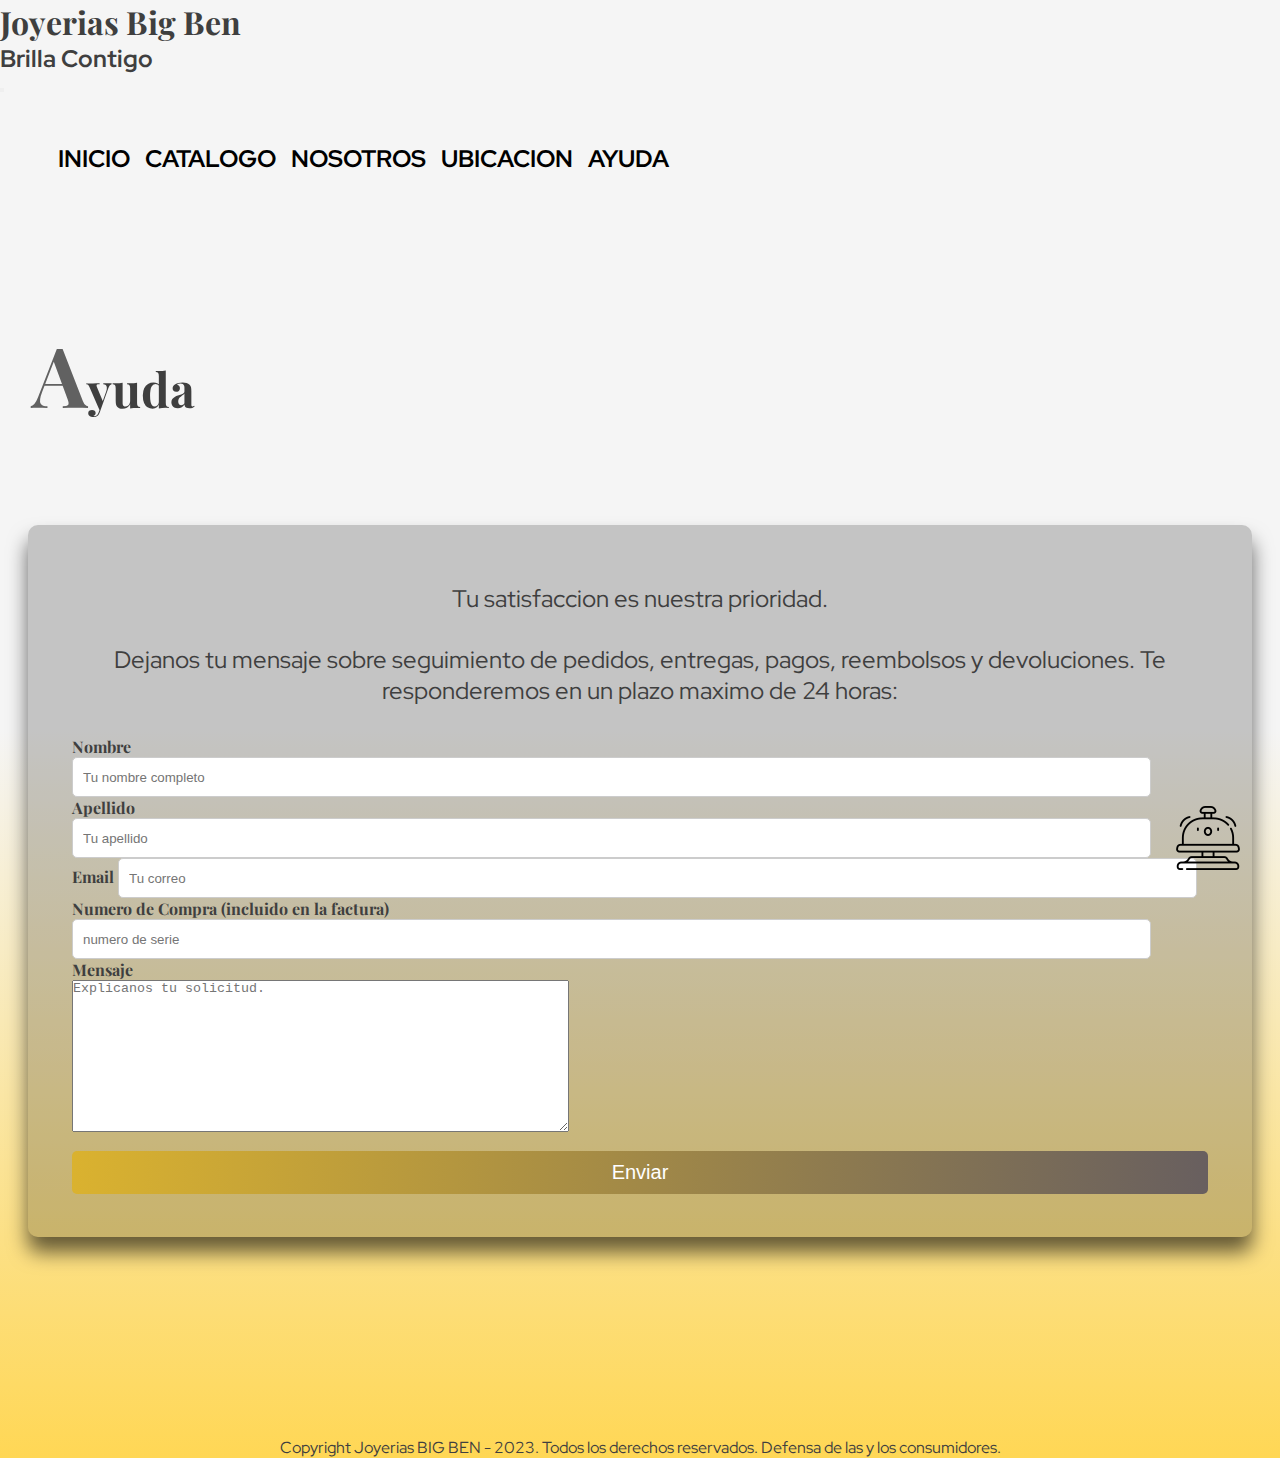
==== commit f6fbfe8b: "entrega final" ====
--- a/html/ayuda.html
+++ b/html/ayuda.html
@@ -4,9 +4,13 @@
 <head>
   <meta charset="UTF-8">
   <meta name="viewport" content="width=device-width, initial-scale=1.0">
+  <meta name="description"
+    content="Descubre la elegancia atemporal en nuestra joyería única. Piezas exquisitas que capturan la belleza y el lujo. Encuentra tu estilo hoy.">
+  <meta name="keywords" content="joyas , joyeria , plata , oro , accesorios , dama. ">
   <title>Joyerias Big Ben</title>
   <link href="https://cdn.jsdelivr.net/npm/bootstrap@5.3.1/dist/css/bootstrap.min.css" rel="stylesheet"
     integrity="sha384-4bw+/aepP/YC94hEpVNVgiZdgIC5+VKNBQNGCHeKRQN+PtmoHDEXuppvnDJzQIu9" crossorigin="anonymous">
+  <link href="https://unpkg.com/aos@2.3.1/dist/aos.css" rel="stylesheet">
   <link rel="stylesheet" href="../css/estilo.css">
   <link rel="shortcut icon" href="../resources/favicon.png" type="image/x-icon">
   <link rel="preconnect" href="https://fonts.googleapis.com">
@@ -22,7 +26,7 @@
     <header>
       <nav class="navbar navbar-expand-lg">
         <div class="container-fluid">
-          <a class="navbar-brand" href="#">
+          <a  data-aos="fade-right" data-aos-offset="400" data-aos-duration="1000" data-aos-easing="ease-in-sine" class="navbar-brand" href="#">
             <h1>Joyerias Big Ben</h1>
             <h2>Brilla Contigo</h2>
           </a>
@@ -52,14 +56,14 @@
         </div>
       </nav>
     </header>
-<!--------------------------------------------------- ENCABEZADO --------------------------------------------------->
+    <!--------------------------------------------------- ENCABEZADO --------------------------------------------------->
 
     <div class="encabezado">
-      <aside class="divisor1"></aside>
-      <h3 class="secciones">Ayuda</h3>
-      <aside class="divisor1"></aside>
+      <div class="divisor1"></div>
+      <h3  data-aos="fade-right" data-aos-offset="400" data-aos-duration="1000" data-aos-easing="ease-in-sine" class="secciones">Ayuda</h3>
+      <div class="divisor1"></div>
     </div>
-<!-------------------------------------------------------CONTENIDO------------------------------------------------------->
+    <!-------------------------------------------------------CONTENIDO------------------------------------------------------->
 
     <div class="formAyuda">
       <p class="descripcionAyuda">Tu satisfaccion es nuestra prioridad.</p>
@@ -69,29 +73,27 @@
       <form class="form">
         <div class="formulario">
           <label for="nombre"> Nombre </label>
-          <input type="text">
+          <input type="text" placeholder="Tu nombre completo">
         </div>
 
         <div class="formulario">
           <label for=""> Apellido </label>
-          <input type="text">
+          <input type="text" placeholder="Tu apellido">
         </div>
         <div class="formulario">
           <label for=""> Email </label>
-          <input type="email">
+          <input type="email" placeholder="Tu correo">
         </div>
         <div class="formulario">
           <label for="nombre"> Numero de Compra (incluido en la factura) </label>
-          <input type="number">
+          <input type="number" placeholder="numero de serie">
         </div>
         <div class="formulario">
           <label for="mensaje"> Mensaje </label><br>
-          <textarea class="textArea" placeholder="Tu Mensaje" id="mensaje" cols="40" rows="10"></textarea>
+          <textarea class="textArea" placeholder="Explicanos tu solicitud." id="mensaje" cols="60" rows="10"></textarea>
         </div>
-        <div class="formulario">
-
-          <input type="submit">
-          <input type="reset">
+        <div class="boton">
+          <button>Enviar</button>
         </div>
       </form>
     </div>
@@ -110,6 +112,10 @@
   <script src="https://cdn.jsdelivr.net/npm/bootstrap@5.3.1/dist/js/bootstrap.bundle.min.js"
     integrity="sha384-HwwvtgBNo3bZJJLYd8oVXjrBZt8cqVSpeBNS5n7C8IVInixGAoxmnlMuBnhbgrkm"
     crossorigin="anonymous"></script>
+  <script src="https://unpkg.com/aos@2.3.1/dist/aos.js"></script>
+  <script>
+    AOS.init();
+  </script>
 </body>
 
 </html>--- a/css/estilo.css
+++ b/css/estilo.css
@@ -6,7 +6,7 @@
 }
 
 body {
-  background-color: whitesmoke;
+  background: linear-gradient(to top, #ffd755, whitesmoke, whitesmoke);
   font-family: "Red Hat Display", sans-serif;
 }
 
@@ -61,12 +61,6 @@
   font-size: 1.2rem;
   text-align: left;
   color: rgb(63, 63, 63);
-}
-
-.footer {
-  text-align: center;
-  font-size: 1rem;
-  margin-top: 200px;
 }
 
 .botonWhatsapp {
@@ -107,24 +101,30 @@
 /* **************************************************** INDEX **************************************************** */
 .nuevaColeccion {
   margin: auto;
-  display: grid;
-  grid-template-columns: 1fr 1fr;
-}
-.nuevaColeccion .shines {
-  font-family: "Playfair Display", serif;
-  font-size: 5rem;
-  text-align: center;
-  color: rgb(63, 63, 63);
-  height: auto;
-  line-height: auto;
-  margin: auto;
-}
-
-@media (max-width: 990px) {
-  .nuevaColeccion {
-    display: grid;
-    grid-template-columns: 1fr;
-    grid-template-rows: 1fr 1fr;
+}
+
+@media (max-width: 1000px) {
+  .imgCarrusel {
+    width: 100%;
+    height: 20rem;
+  }
+}
+@media (max-width: 800px) {
+  .imgCarrusel {
+    width: 100%;
+    height: 17rem;
+  }
+}
+@media (max-width: 650px) {
+  .imgCarrusel {
+    width: 100%;
+    height: 14rem;
+  }
+}
+@media (max-width: 500px) {
+  .imgCarrusel {
+    width: 100%;
+    height: 10rem;
   }
 }
 .divColeccion {
@@ -198,7 +198,7 @@
   text-transform: uppercase;
 }
 .masVendido .botonProdIndex:hover {
-  background-color: rgb(252, 236, 146);
+  background-color: rgb(255, 255, 255);
   cursor: pointer;
 }
 
@@ -262,7 +262,7 @@
   text-transform: uppercase;
 }
 .productosCatalogo .boton:hover {
-  background-color: rgb(252, 236, 146);
+  background-color: rgb(255, 255, 255);
   cursor: pointer;
 }
 
@@ -304,9 +304,31 @@
   margin-left: 1rem;
   margin-right: 1rem;
 }
-.contenedorNosotros .formularioNosotros {
+.contenedorNosotros .formularioNosotros input {
+  height: 40px;
+  width: 50%;
+  margin: 10px;
+  border-radius: 5px;
+  border: 1px solid #ccc;
+  outline: none;
+}
+.contenedorNosotros .botonNosotros {
+  margin: 15px 0;
+}
+.contenedorNosotros .botonNosotros button {
+  width: 100%;
+  margin-top: 10px;
+  padding: 10px;
   display: block;
-  margin-bottom: 30px;
+  font-size: 20px;
+  color: #fff;
+  border: none;
+  border-radius: 5px;
+  background-image: linear-gradient(to right, #dab22f, rgb(104, 95, 95));
+  cursor: pointer;
+}
+.contenedorNosotros .botonNosotros button:hover {
+  background-image: linear-gradient(to right, #d1ad36, rgb(48, 44, 44));
 }
 
 .contenedorRedes {
@@ -334,7 +356,12 @@
 
 /* *************************************************** AYUDA *************************************************** */
 .formAyuda {
-  margin: 0%;
+  margin: 0 28px;
+  border-radius: 10px;
+  padding: 28px;
+  overflow: hidden;
+  background: rgba(0, 0, 0, 0.2);
+  box-shadow: 0 15px 20px rgba(0, 0, 0, 0.6);
 }
 .formAyuda .descripcionAyuda {
   text-align: center;
@@ -347,9 +374,40 @@
   margin-left: 1rem;
   margin-right: 1rem;
 }
-.formAyuda .formulario {
+.formAyuda .formulario:nth-child(2n) {
+  justify-content: end;
+}
+.formAyuda .formulario label {
+  width: 95%;
+  color: rgb(63, 63, 63);
+  font-weight: bold;
+  margin: 5px 0;
+}
+.formAyuda .formulario input {
+  height: 40px;
+  width: 95%;
+  padding: 0 10px;
+  border-radius: 5px;
+  border: 1px solid #ccc;
+  outline: none;
+}
+.formAyuda .boton {
+  margin: 15px 0;
+}
+.formAyuda .boton button {
+  width: 100%;
+  margin-top: 10px;
+  padding: 10px;
   display: block;
-  margin-bottom: 30px;
+  font-size: 20px;
+  color: #fff;
+  border: none;
+  border-radius: 5px;
+  background-image: linear-gradient(to right, #dab22f, rgb(104, 95, 95));
+  cursor: pointer;
+}
+.formAyuda .boton button:hover {
+  background-image: linear-gradient(to right, #d1ad36, rgb(48, 44, 44));
 }
 
 @media (min-width: 200px) and (max-width: 750px) {
@@ -357,5 +415,11 @@
     width: 100%;
   }
 }
+/* **************************************************** MIXIN **************************************************** */
+.footer {
+  text-align: center;
+  font-size: 1rem;
+  margin-top: 200px;
+}
 
 /*# sourceMappingURL=estilo.css.map */
